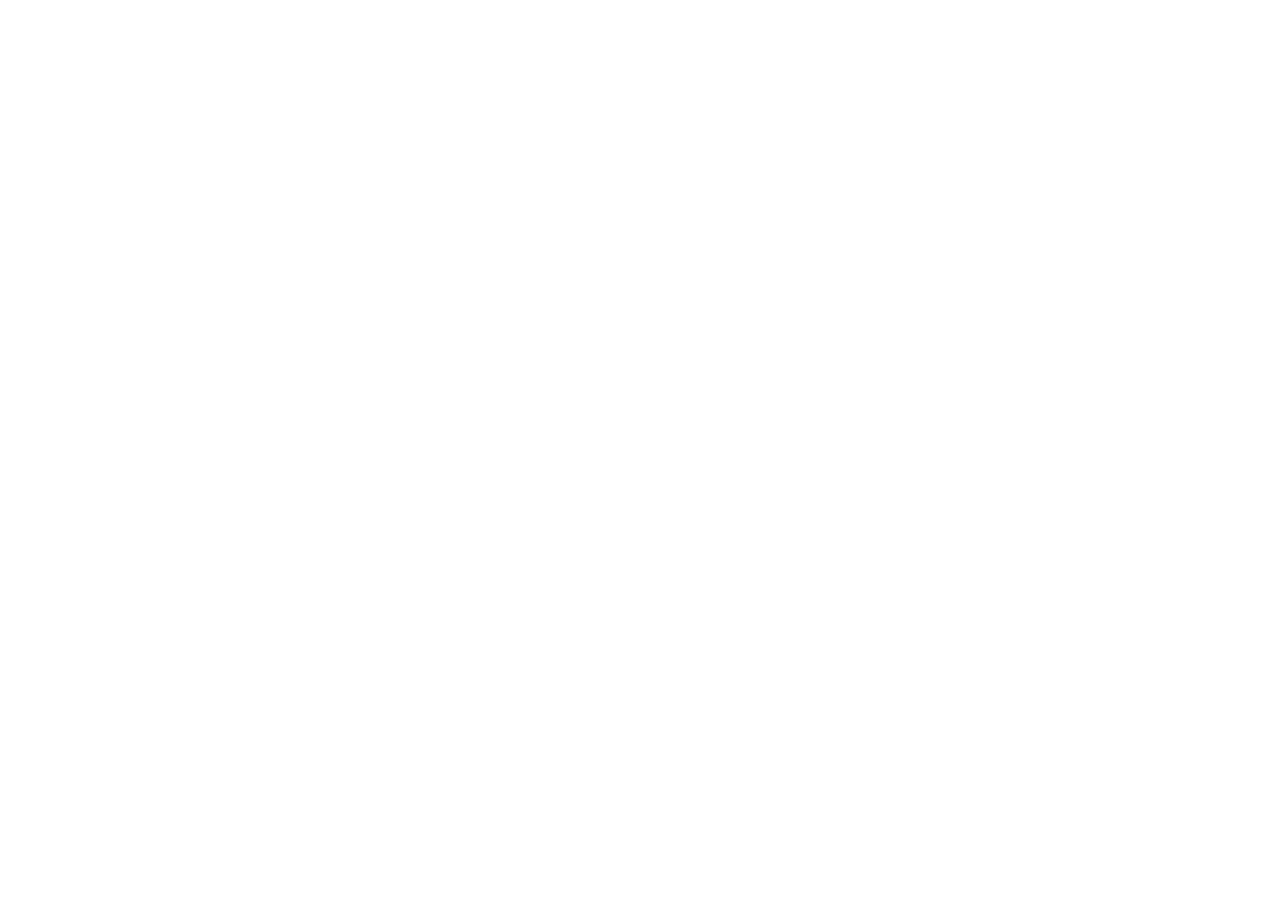
==== pages/inversiones.html @ a3b87204 "agregue paginas, con estidos y linkeadas" ====
<!DOCTYPE html>
<html lang="es">
<head>
    <meta charset="UTF-8">
    <meta http-equiv="X-UA-Compatible" content="IE=edge">
    <meta name="viewport" content="width=device-width, initial-scale=1.0">
    <title>GNB-Inversiones</title>
</head>
<body>
    
</body>
</html>
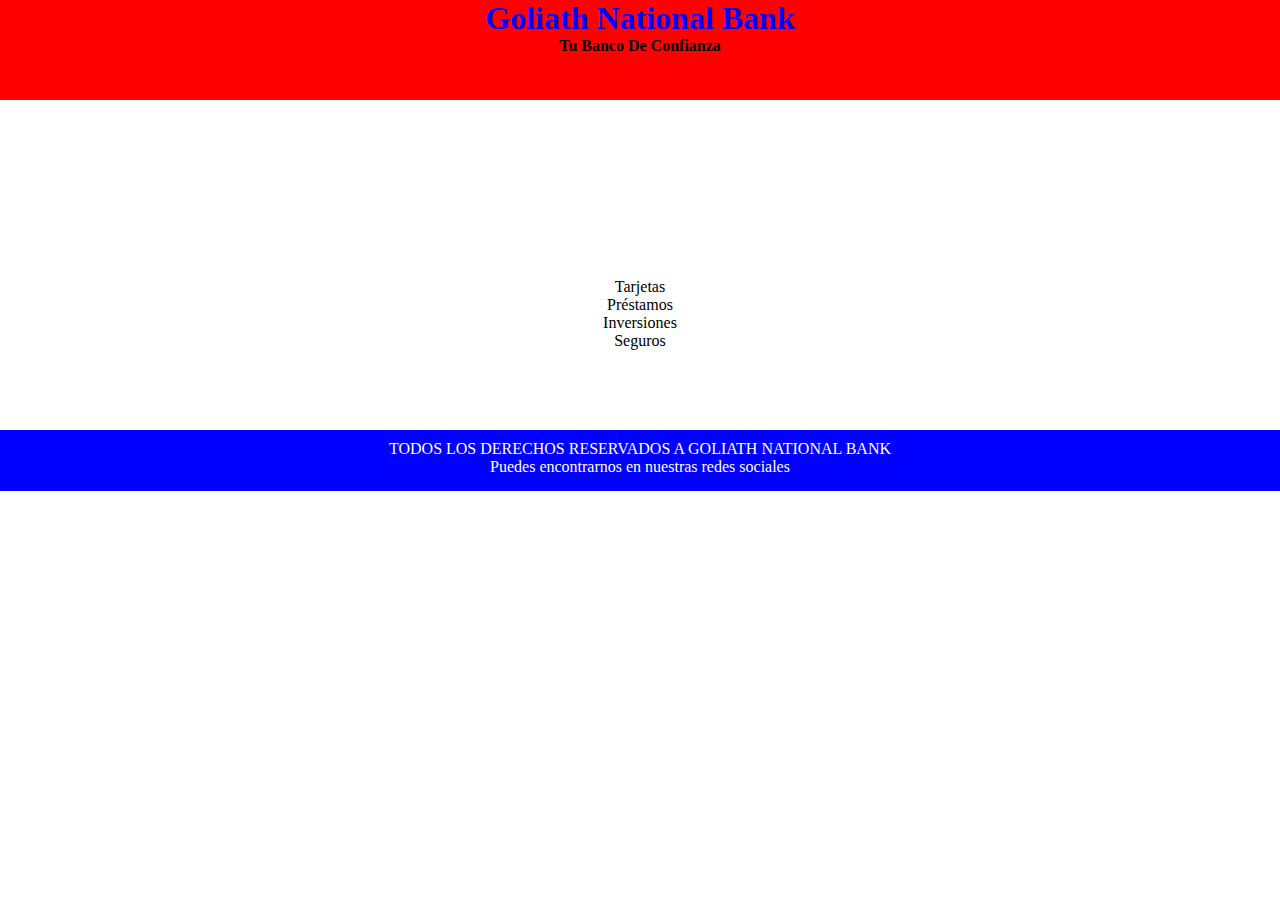
==== commit 2f4296da: "agregue css y linkeado de páginas" ====
--- a/pages/inversiones.html
+++ b/pages/inversiones.html
@@ -4,9 +4,87 @@
     <meta charset="UTF-8">
     <meta http-equiv="X-UA-Compatible" content="IE=edge">
     <meta name="viewport" content="width=device-width, initial-scale=1.0">
+    <link rel="stylesheet" href="https://cdnjs.cloudflare.com/ajax/libs/font-awesome/6.1.1/css/all.min.css" integrity="sha512-KfkfwYDsLkIlwQp6LFnl8zNdLGxu9YAA1QvwINks4PhcElQSvqcyVLLD9aMhXd13uQjoXtEKNosOWaZqXgel0g==" crossorigin="anonymous" referrerpolicy="no-referrer" />
+    <link
+    rel="stylesheet"
+    href="https://cdnjs.cloudflare.com/ajax/libs/animate.css/4.1.1/animate.min.css"
+  />
+    <link rel="stylesheet" href="css/animate.css">
+    <link rel="stylesheet" href="https://cdn.jsdelivr.net/npm/bootstrap@4.6.1/dist/css/bootstrap.min.css" integrity="sha384-zCbKRCUGaJDkqS1kPbPd7TveP5iyJE0EjAuZQTgFLD2ylzuqKfdKlfG/eSrtxUkn" crossorigin="anonymous">
+    <link rel="stylesheet" href="../estilos.css">
     <title>GNB-Inversiones</title>
 </head>
 <body>
+    <div class="container-fluid">
+        <div class="row">
+            <header class="container-fluid">
+                <div class="row">
+                    <div class="contenedortitulos col-sm-12">
+                        <div class="wow animate__fadeInLeftBig">
+                            <a href="../index.html">
+                                <h1>Goliath National Bank</h1>
+                                <h4>Tu Banco De Confianza</h3>
+                            </a>
+                        </div>
+                    </div>
+                </div>
+            </header>
+
+            <main class="container-fluid">
+                <div class="row">        
+                    <div class="contenedorimagen1 col-sm-12">
+                        <a href="../index.html">
+                            <img src="png/gnb.png" alt="">
+                        </a>
+                    </div>
+                    <div class="cuadro col-sm-12">
+                        <div class="contenedores"> 
+                            <div class="container-fluid">
+                                <div class="row">
+                                    <div class="contenedor1 col-sm-3">
+                                            <a href="tarjetas.html">
+                                                <i class="fa-brands fa-cc-visa"></i>
+                                                <p>Tarjetas</p>
+                                            </a>
+                                    </div>
+                                    <div class="contenedor3 col-sm-3">
+                                        <a href="prestamos.html">
+                                            <i class="fa-solid fa-landmark"></i>
+                                            <p>Préstamos</p>
+                                        </a>
+                                    </div>
+                                    <div class="contenedor4 col-sm-3">
+                                        <a href="inversiones.html">
+                                            <i class="fa-solid fa-sack-dollar"></i>
+                                            <p>Inversiones</p>
+                                        </a>
+                                    </div>
+                                    <div class="contenedor5 col-sm-3">
+                                        <a href="seguros.html">
+                                            <i class="fa-solid fa-person-shelter"></i>
+                                            <p>Seguros</p>
+                                        </a>
+                                    </div>
+                                </div>
+                            </div>
+                        </div>
+            <footer>
+                <p>TODOS LOS DERECHOS RESERVADOS A GOLIATH NATIONAL BANK</p>
+                <p>Puedes encontrarnos en nuestras redes sociales</p>
+                <div class="redes">
+                    <a href=""><i class="fa-brands fa-facebook-square"></i></a>
+                    <a href=""><i class="fa-brands fa-twitter"></i></a>
+                    <a href=""><i class="fa-brands fa-instagram"></i></a>
+                    <a href=""><i class="fa-brands fa-youtube"></i></a>
+                </div>
+            </footer>
+<script src="https://cdn.jsdelivr.net/npm/jquery@3.5.1/dist/jquery.slim.min.js" integrity="sha384-DfXdz2htPH0lsSSs5nCTpuj/zy4C+OGpamoFVy38MVBnE+IbbVYUew+OrCXaRkfj" crossorigin="anonymous"></script>
+<script src="https://cdn.jsdelivr.net/npm/popper.js@1.16.1/dist/umd/popper.min.js" integrity="sha384-9/reFTGAW83EW2RDu2S0VKaIzap3H66lZH81PoYlFhbGU+6BZp6G7niu735Sk7lN" crossorigin="anonymous"></script>
+<script src="https://cdn.jsdelivr.net/npm/bootstrap@4.6.1/dist/js/bootstrap.min.js" integrity="sha384-VHvPCCyXqtD5DqJeNxl2dtTyhF78xXNXdkwX1CZeRusQfRKp+tA7hAShOK/B/fQ2" crossorigin="anonymous"></script>
+<script src="js/wow.min.js"></script>
+<script>
+new WOW().init();
+</script>
     
 </body>
 </html>--- a/estilos.css
+++ b/estilos.css
@@ -0,0 +1,179 @@
+*{
+    padding: 0;
+    margin: 0;
+}
+
+body{
+    font-family: Cambria, Cochin, Georgia, Times, 'Times New Roman', serif;
+}
+
+header{
+    height: 100px;
+    width: 100%;
+    background-color: red;
+}
+
+h1{
+    text-align: center;
+    color: blue;
+}
+
+
+h4{
+    text-align: center;
+}
+
+
+h3{
+    text-align: center;
+    padding-top: 20px;
+}
+
+.listadesor{
+    padding-top: 15px;
+    text-align: center;
+}
+
+li{
+    text-decoration: none;
+    display: inline;
+    padding: 30px;
+    margin-top: 20px;
+}
+
+ul a:hover{
+    color: blue;
+}
+
+a{
+    text-decoration: none;
+}
+
+main{
+    padding-top: 80px;
+    background-color: white;
+}
+
+.contenedores{
+    text-align: center;
+    margin-top: 80px;
+    margin-bottom: 80px;
+    display: flex;
+    justify-content: center;
+}
+
+.contenedorimagen1{
+    text-align: center;
+}
+
+a{
+    text-decoration: none;
+    color: black;
+}
+i{
+    color: grey;
+}
+
+.contenedorgrid{
+    display: grid;
+    grid-column: repeat(6, 1fr);
+    grid-template-rows: repeat(1);
+}
+
+.fotocliente{
+    padding-top: 40px;
+    text-align: center;
+}
+
+img{
+    border-radius: 5px;
+}
+
+
+.contenedorgridtextocliente{
+    display: grid;
+    grid-template-columns: repeat(3, 1fr);
+    grid-row: repeat(1);
+}
+.textodecliente{
+    padding-top: 20px;
+    text-align: center;
+    grid-column: 2/3;
+    grid-row: 1;
+    padding-bottom: 40px;
+}
+
+section{
+    background-color: gray;
+    padding-bottom: 30px;
+    width: 100%;
+}
+.ubicacion{
+    width: 70%;
+    padding-left: 30%;
+    padding-top: 40px;
+}
+
+iframe{
+    border-radius: 5px;
+}
+
+
+footer{
+    background-color: blue;
+    color: white;
+    text-align: center;
+    padding-top: 10px;
+    width: 100%;
+}
+
+.redes{
+    padding-top: 15px;
+    word-spacing: 20px;
+}
+
+
+/*Transformaciones, transiciones y animaciones*/
+
+.animate__fadeInLeftBig{
+    animation-duration: 1s;
+}
+
+.animate__backInUp{
+    animation-delay: 3s;
+    animation-duration: 0.5s;
+}
+
+.item1:hover{
+    transform: scale(1.10);
+    transition: 1s;
+}
+
+.item2:hover{
+    transform: scale(1.10);
+    transition: 1s;
+}
+
+.contenedor1:hover{
+    transform: scale(1.15);
+    transition: 1s;
+}
+
+.contenedor3:hover{
+    transform: scale(1.15);
+    transition: 1s;
+}
+
+.contenedor4:hover{
+    transform: scale(1.15);
+    transition: 1s;
+}
+
+.contenedor5:hover{
+    transform: scale(1.15);
+    transition: 1s;
+}
+
+.animate__animated{
+    transition: 2s;
+}
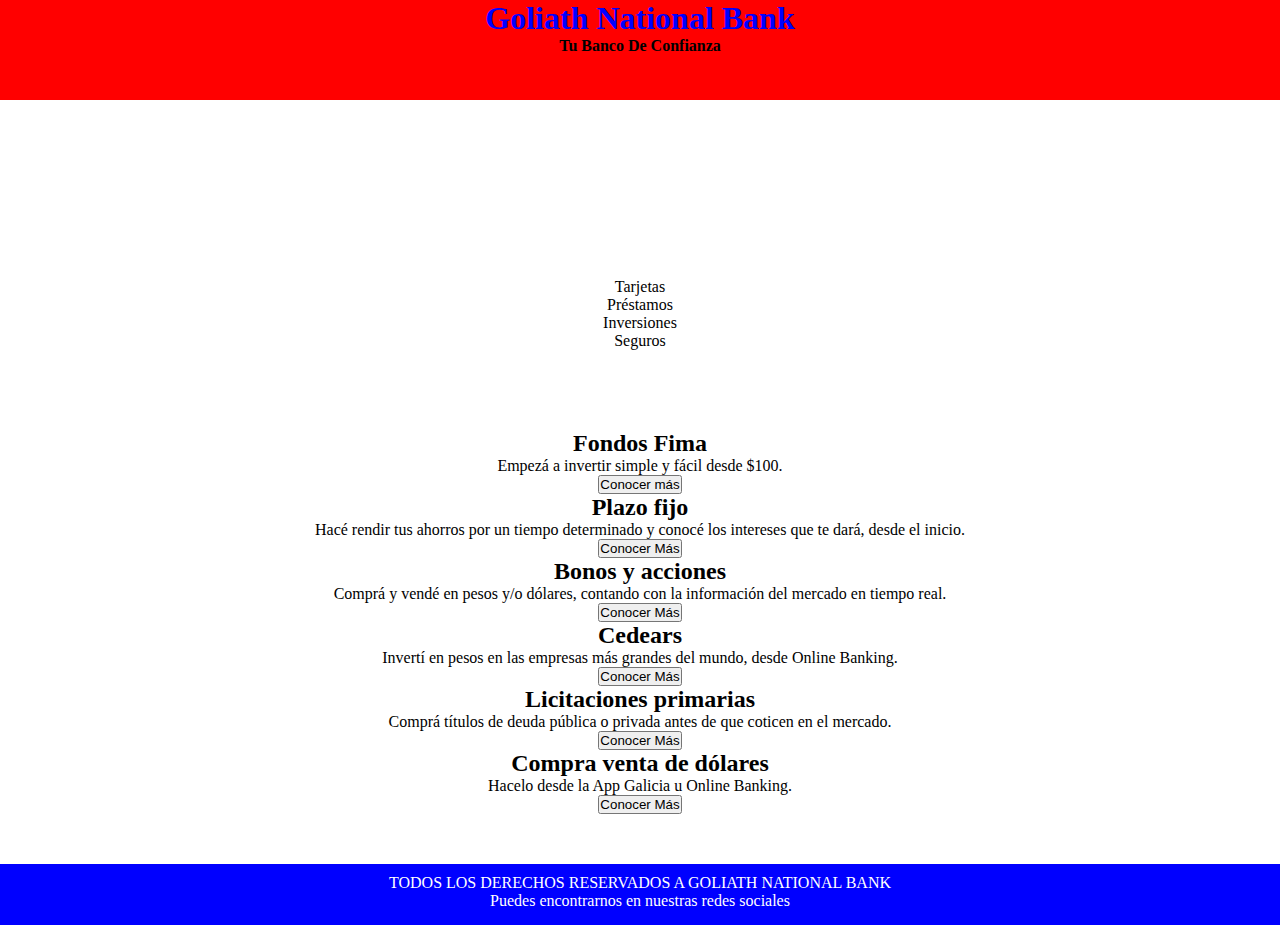
==== commit cbd2719c: "paginas tarjetas, prestamos e inversiones listas" ====
--- a/pages/inversiones.html
+++ b/pages/inversiones.html
@@ -29,7 +29,6 @@
                     </div>
                 </div>
             </header>
-
             <main class="container-fluid">
                 <div class="row">        
                     <div class="contenedorimagen1 col-sm-12">
@@ -68,6 +67,81 @@
                                 </div>
                             </div>
                         </div>
+                    </div>
+                </div>
+
+                <article class="articleinversiones">
+                    <div class="container-fluid">
+                        <div class="row">
+                            <div class="container col-sm-4 col-12">
+                                <div class="card">
+                                  <div class="card-body">
+                                      <i class="fa-solid fa-vault" id="vault"></i>
+                                      <h2>Fondos Fima</h2>
+                                      <p>Empezá a invertir simple y fácil desde $100.</p>
+                                      <button type="button" class="btn btn-warning">Conocer más</button>
+                                  </div>
+                                </div>
+                            </div>
+                            <div class="container col-sm-4 col-12">
+                                <div class="card">
+                                    <div class="card-body">
+                                      <i class="fa-solid fa-piggy-bank" id="cerdito"></i>
+                                      <h2>Plazo fijo</h2>
+                                      <p>Hacé rendir tus ahorros por un tiempo determinado y conocé los intereses que te dará, desde el inicio.</p>
+                                      <button type="button" class="btn btn-warning">Conocer Más</button>
+                                    </div>
+                                </div>
+                            </div>
+                            <div class="container col-sm-4 col-12">
+                                <div class="card">
+                                    <div class="card-body">
+                                      <i class="fa-solid fa-file-invoice-dollar" id="dollar"></i>
+                                      <h2>Bonos y acciones</h2>
+                                      <p>Comprá y vendé en pesos y/o dólares, contando con la información del mercado en tiempo real.</p>
+                                      <button type="button" class="btn btn-warning">Conocer Más</button>
+                                    </div>
+                                </div>
+                            </div>
+                            <div class="container col-sm-4 col-12">
+                                <div class="card">
+                                    <div class="card-body">
+                                      <i class="fa-solid fa-receipt" id="recipe"></i>
+                                      <h2>Cedears</h2>
+                                      <p>Invertí en pesos en las empresas más grandes del mundo, desde Online Banking.</p>
+                                      <button type="button" class="btn btn-warning">Conocer Más</button>
+                                    </div>
+                                </div>
+                            </div>
+
+                            <div class="container col-sm-4 col-12">
+                                <div class="card">
+                                    <div class="card-body">
+                                      <i class="fa-solid fa-hand-holding-dollar" id="holding"></i>
+                                      <h2>Licitaciones primarias</h2>
+                                      <p>Comprá títulos de deuda pública o privada antes de que coticen en el mercado.</p>
+                                      <button type="button" class="btn btn-warning">Conocer Más</button>
+                                    </div>
+                                </div>
+                            </div>
+
+                            <div class="container col-sm-4 col-12">
+                                <div class="card">
+                                    <div class="card-body">
+                                      <i class="fa-solid fa-money-bill" id="guita"></i>
+                                      <h2>Compra venta de dólares</h2>
+                                      <p>Hacelo desde la App Galicia u Online Banking.</p>
+                                      <button type="button" class="btn btn-warning">Conocer Más</button>
+                                    </div>
+                                </div>
+                            </div>
+                            
+                        </div>
+
+                    </div>
+
+                </article>
+            </main>
             <footer>
                 <p>TODOS LOS DERECHOS RESERVADOS A GOLIATH NATIONAL BANK</p>
                 <p>Puedes encontrarnos en nuestras redes sociales</p>
--- a/estilos.css
+++ b/estilos.css
@@ -132,6 +132,85 @@
     word-spacing: 20px;
 }
 
+/**pagina tarjetas**/
+
+/* carousel fully responsive 
+.carousel-inner img {
+    width: 100%;
+    height: 100%;
+  }
+*/
+
+.carousel{
+    text-align: center;
+}
+
+.carousel-caption{
+    color: black;
+    margin-top: 50px;
+}
+
+.articletarjetas{
+    padding-top: 150px;
+    text-align: center;
+}
+
+/**pagina prestamos**/
+
+
+.articleprestamos{
+    margin-bottom: 50px;
+    text-align: center;
+}
+#cerdito{
+    font-size: 50px;
+    color: rgba(242, 123, 112, 0.87);
+}
+
+#billetera{
+    font-size: 50px;
+    color: burlywood;
+}
+
+#guita{
+    font-size: 50px;
+    color: green;
+}
+
+
+/**pagina inversiones**/
+
+.articleinversiones{
+    margin-bottom: 50px;
+    text-align: center;
+}
+
+#vault{
+    font-size: 50px;
+    color: #000;
+}
+
+#dollar{
+    font-size: 50px;
+    color: rgb(22, 172, 165);
+}
+
+#recipe{
+    font-size: 50px;
+    color: blue;
+}
+
+#holding{
+    font-size: 50px;
+    color: rebeccapurple;
+}
+
+
+
+
+
+
+
 
 /*Transformaciones, transiciones y animaciones*/
 
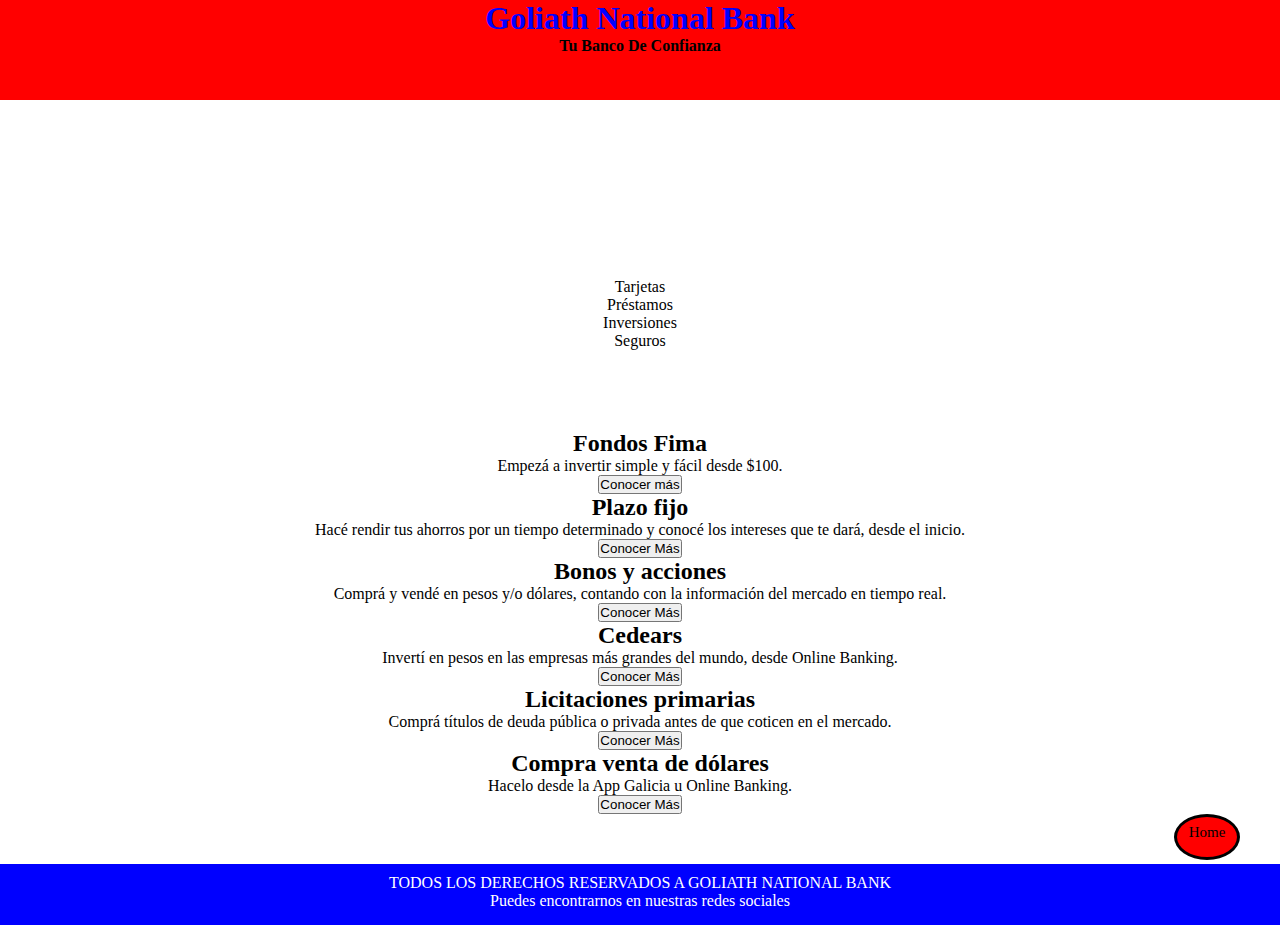
==== commit 09d64dbf: "Todo terminado, solo queda hacer responsive el contenedor fixed" ====
--- a/pages/inversiones.html
+++ b/pages/inversiones.html
@@ -4,6 +4,9 @@
     <meta charset="UTF-8">
     <meta http-equiv="X-UA-Compatible" content="IE=edge">
     <meta name="viewport" content="width=device-width, initial-scale=1.0">
+    <link rel="preconnect" href="https://fonts.googleapis.com">
+    <link rel="preconnect" href="https://fonts.gstatic.com" crossorigin>
+    <link href="https://fonts.googleapis.com/css2?family=Archivo+Black&display=swap" rel="stylesheet">
     <link rel="stylesheet" href="https://cdnjs.cloudflare.com/ajax/libs/font-awesome/6.1.1/css/all.min.css" integrity="sha512-KfkfwYDsLkIlwQp6LFnl8zNdLGxu9YAA1QvwINks4PhcElQSvqcyVLLD9aMhXd13uQjoXtEKNosOWaZqXgel0g==" crossorigin="anonymous" referrerpolicy="no-referrer" />
     <link
     rel="stylesheet"
@@ -152,13 +155,17 @@
                     <a href=""><i class="fa-brands fa-youtube"></i></a>
                 </div>
             </footer>
-<script src="https://cdn.jsdelivr.net/npm/jquery@3.5.1/dist/jquery.slim.min.js" integrity="sha384-DfXdz2htPH0lsSSs5nCTpuj/zy4C+OGpamoFVy38MVBnE+IbbVYUew+OrCXaRkfj" crossorigin="anonymous"></script>
-<script src="https://cdn.jsdelivr.net/npm/popper.js@1.16.1/dist/umd/popper.min.js" integrity="sha384-9/reFTGAW83EW2RDu2S0VKaIzap3H66lZH81PoYlFhbGU+6BZp6G7niu735Sk7lN" crossorigin="anonymous"></script>
-<script src="https://cdn.jsdelivr.net/npm/bootstrap@4.6.1/dist/js/bootstrap.min.js" integrity="sha384-VHvPCCyXqtD5DqJeNxl2dtTyhF78xXNXdkwX1CZeRusQfRKp+tA7hAShOK/B/fQ2" crossorigin="anonymous"></script>
-<script src="js/wow.min.js"></script>
-<script>
-new WOW().init();
-</script>
+            <div class="home">
+                <a href="../index.html"><p>Home</p></a>
+            </div>
+        </div>
+    <script src="https://cdn.jsdelivr.net/npm/jquery@3.5.1/dist/jquery.slim.min.js" integrity="sha384-DfXdz2htPH0lsSSs5nCTpuj/zy4C+OGpamoFVy38MVBnE+IbbVYUew+OrCXaRkfj" crossorigin="anonymous"></script>
+    <script src="https://cdn.jsdelivr.net/npm/popper.js@1.16.1/dist/umd/popper.min.js" integrity="sha384-9/reFTGAW83EW2RDu2S0VKaIzap3H66lZH81PoYlFhbGU+6BZp6G7niu735Sk7lN" crossorigin="anonymous"></script>
+    <script src="https://cdn.jsdelivr.net/npm/bootstrap@4.6.1/dist/js/bootstrap.min.js" integrity="sha384-VHvPCCyXqtD5DqJeNxl2dtTyhF78xXNXdkwX1CZeRusQfRKp+tA7hAShOK/B/fQ2" crossorigin="anonymous"></script>
+    <script src="js/wow.min.js"></script>
+    <script>
+    new WOW().init();
+    </script>
     
 </body>
 </html>--- a/estilos.css
+++ b/estilos.css
@@ -132,14 +132,23 @@
     word-spacing: 20px;
 }
 
+.home{
+    height: 40px;
+    width: 60px;
+    color: white;
+    font-size: 15px;
+    background-color: red;
+    position: fixed;
+    bottom: 40px;
+    right: 40px;
+    text-align: center;
+    text-decoration: none;
+    line-height: 30px;
+    border-radius: 50%;
+    border: solid #000;
+}
+
 /**pagina tarjetas**/
-
-/* carousel fully responsive 
-.carousel-inner img {
-    width: 100%;
-    height: 100%;
-  }
-*/
 
 .carousel{
     text-align: center;
@@ -155,6 +164,10 @@
     text-align: center;
 }
 
+.tarj{
+    font-family: 'Archivo Black', sans-serif;
+}
+
 /**pagina prestamos**/
 
 
@@ -206,6 +219,15 @@
 }
 
 
+/**Pagina de seguros**/
+
+#tuhogar{
+    margin-top: 50px;
+}
+
+#cosas{
+    margin-top: 50px;
+}
 
 
 
